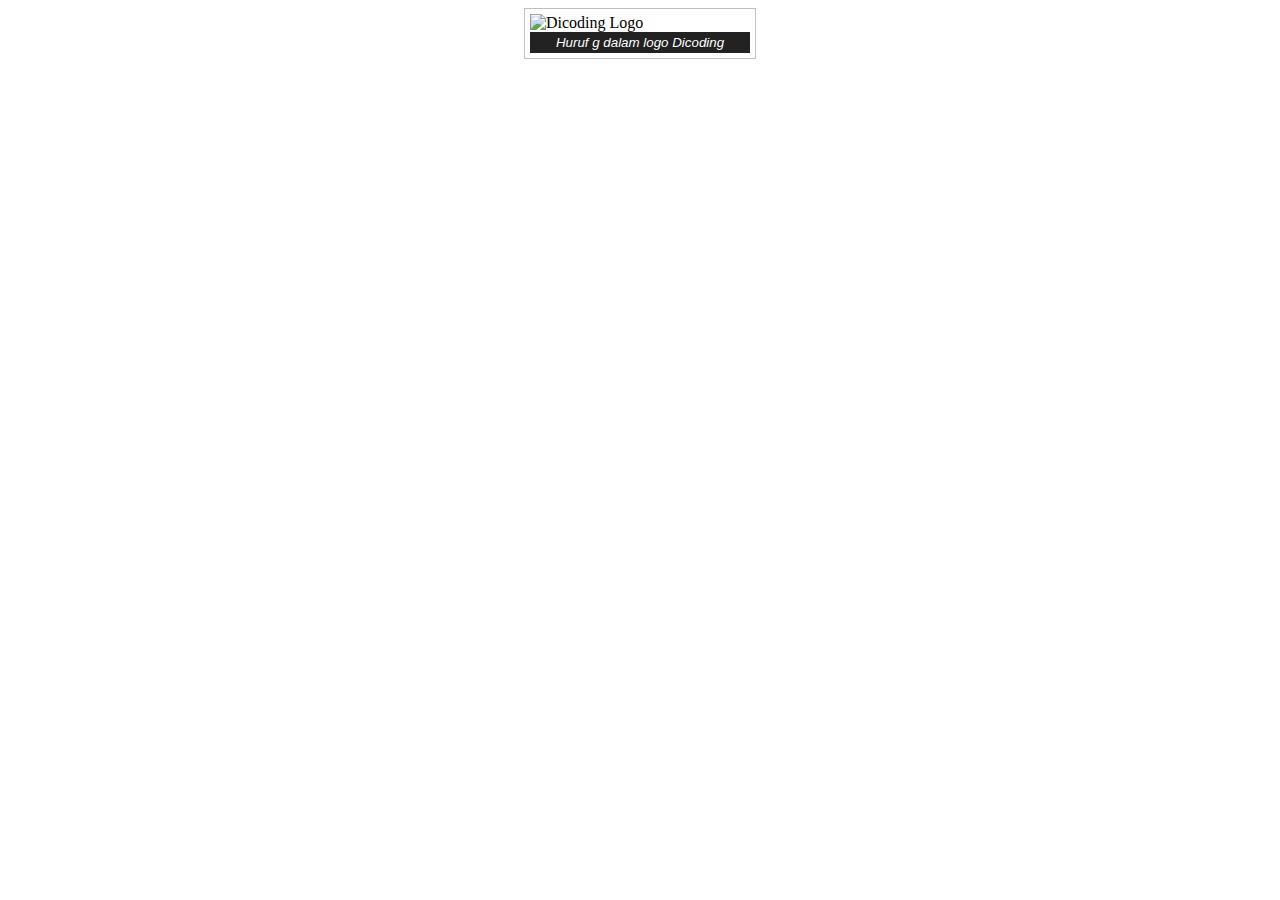
==== latihan/belajar-custom-element/index.html @ a4c2ad6f "add project latihan" ====
<!DOCTYPE html>
<html lang="en">
  <head>
    <meta charset="UTF-8" />
    <meta name="viewport" content="width=device-width, initial-scale=1.0" />
    <title>Belajar Custom element</title>
    <link rel="stylesheet" href="./style.css" />
  </head>
  <body>
    <image-figure
      src="https://i.imgur.com/iJq78XH.jpg"
      alt="Dicoding Logo"
      caption="Huruf g dalam logo Dicoding"
    ></image-figure>
    <script src="./image-figure.js"></script>
    <!-- <script src="./main.js"></script> -->
  </body>
</html>
---- latihan/belajar-custom-element/style.css ----
figure {
  border: thin #c0c0c0 solid;
  display: flex;
  flex-flow: column;
  padding: 5px;
  max-width: 220px;
  margin: auto;
}

figure > img {
  max-width: 220px;
}

figure > figcaption {
  background-color: #222222;
  color: #ffffff;
  font: italic smaller sans-serif;
  padding: 3px;
  text-align: center;
}
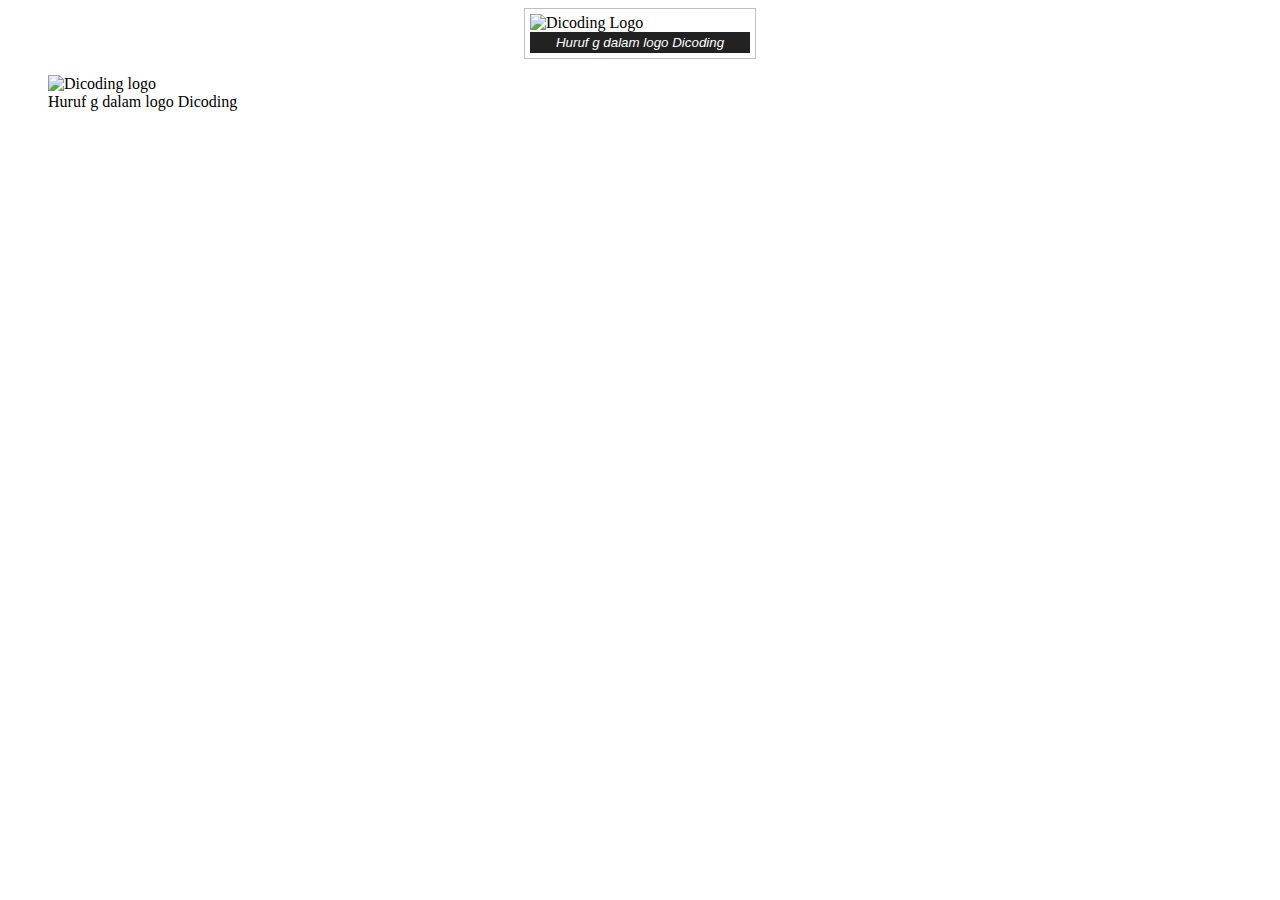
==== commit 240521df: "add component and shadow dom" ====
--- a/latihan/belajar-custom-element/index.html
+++ b/latihan/belajar-custom-element/index.html
@@ -4,14 +4,21 @@
     <meta charset="UTF-8" />
     <meta name="viewport" content="width=device-width, initial-scale=1.0" />
     <title>Belajar Custom element</title>
-    <link rel="stylesheet" href="./style.css" />
+    <!-- <link rel="stylesheet" href="./style.css" /> -->
   </head>
   <body>
     <image-figure
       src="https://i.imgur.com/iJq78XH.jpg"
       alt="Dicoding Logo"
       caption="Huruf g dalam logo Dicoding"
-    ></image-figure>
+    >
+    </image-figure>
+
+    <!-- Styling di dalam image-figure akan mempengaruhi juga elemen di luarnya -->
+    <figure>
+      <img src="https://i.imgur.com/iJq78XH.jpg" alt="Dicoding logo" />
+      <figcaption>Huruf g dalam logo Dicoding</figcaption>
+    </figure>
     <script src="./image-figure.js"></script>
     <!-- <script src="./main.js"></script> -->
   </body>
